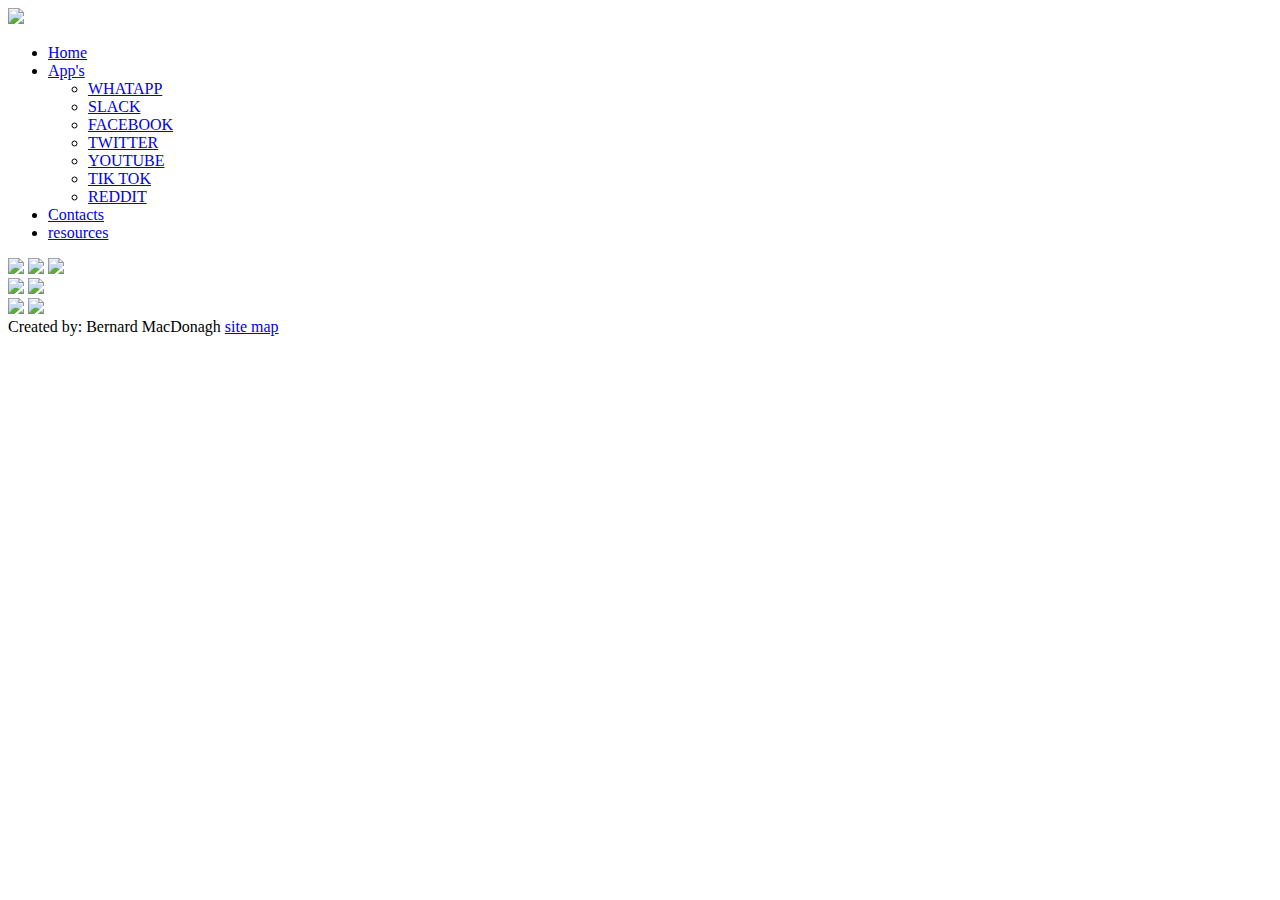
==== app_list.html @ a2924e40 "Add files via upload" ====
<!DOCTYPE html>
<html>
    <head>
        <title>APP LIST</title>
        <link rel="stylesheet" href="css/layout2.css">
        <meta name="viewport" content="width=device-width,initial-scale=1,maximum-scale=1,user-scalable=no">
<meta http-equiv="X-UA-Compatible" content="IE=edge,chrome=1">
<meta name="HandheldFriendly" content="true">
    </head>
    
    
<body>
    <div>
       
       <header>
            <img class="head" src="IMAGES/head.jpg"/>
        
        
        
        <ul>
        <li><a href="index.html">Home</a></li>
            
            
        <li class="dropdown">
            <a href="app_list.html">App's</a>
                <ul class="drop-nav">
            <li><a href="whatsapp.html">WHATAPP</a></li>
           <li><a href="slack.html">SLACK</a></li>
            <li><a href="facebook.html">FACEBOOK</a></li>
             <li><a href="twitter.html">TWITTER</a></li>
              <li><a href="youtube.html">YOUTUBE</a></li>     
            <li><a href="tik_tok.html">TIK TOK</a></li>
            <li><a href="reddit.html">REDDIT</a></li>
            
            </ul>
            
            
            </li>
            
            
        <li><a href="Contacts.html">Contacts</a></li>
            <li><a href="resources.html">resources</a></li>
        </ul>
           
            </header>
        
        <div id="list">
                
            <div class="column">
                <a href="slack.html"><img class="img2" src="images/slack.jpg"></a> 

         

                        <a href="tik_tok.html"><img class="img3" src="images/tiktok3.jpeg"></a> 

                 

                        <a href="facebook.html"><img class="img4" src="images/facebook2.jpg"></a> 
                         
        
                </div>
            
            <div class="column2">
                <a href="whatsapp.html"><img class="img" src="images/whatapp.webp"></a>
                        
                     
                         <a href="youtube.html"><img class="img1" src="images/youtube.png"></a>
           
                </div>
            
            
            <div class="column3">
                      
                                    <a href="twitter.html"><img class="img5" src="images/twitter2.jpg"></a> 

             

                          

                             <a href="reddit.html"><img class="img6" src="images/reddit4.png"></a> 

         
        
                </div>
        
           
                 
        </div>

        
        
        <footer>
    <a>Created by: Bernard MacDonagh</a>
        <a class="fot" href=site_map.html>site map</a>

    </footer>
        
        
        
        
    
    </div>
    
   
        
        
         
    
    
    
    
    
    </body>
</html>
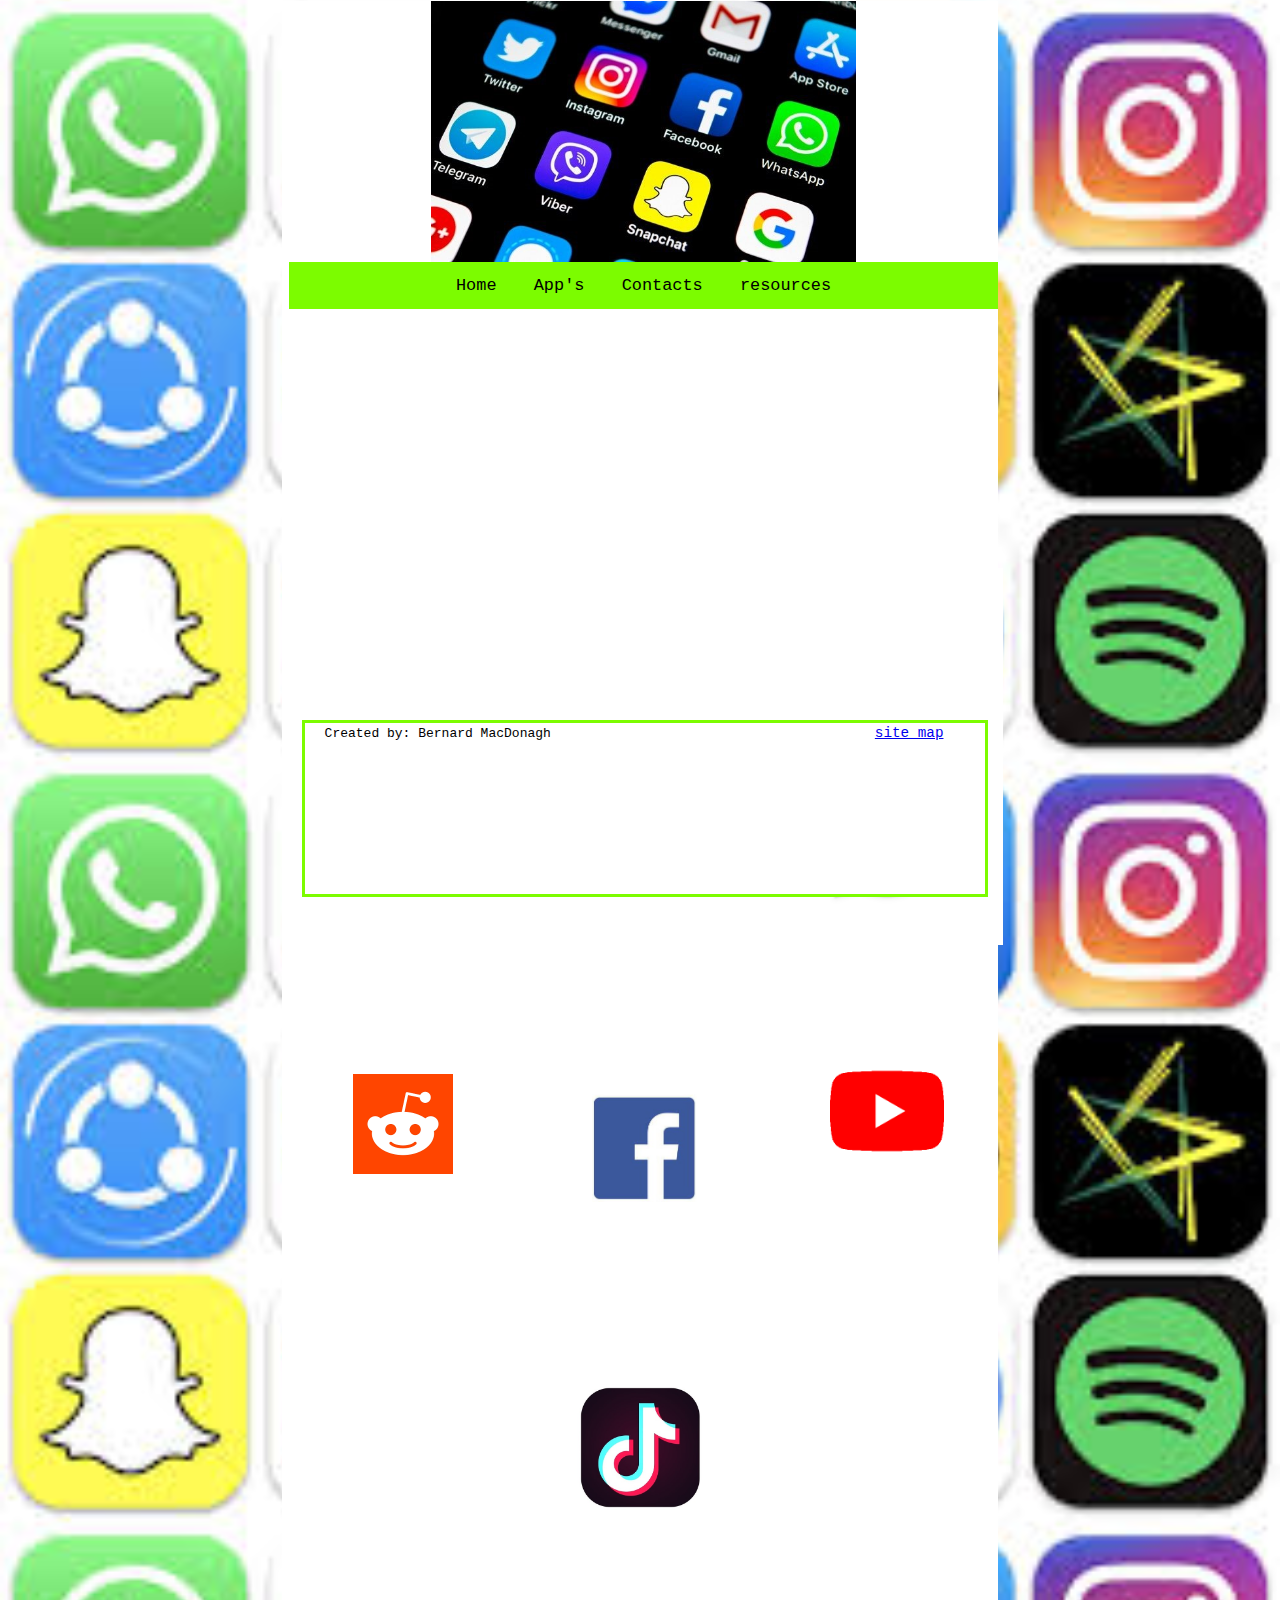
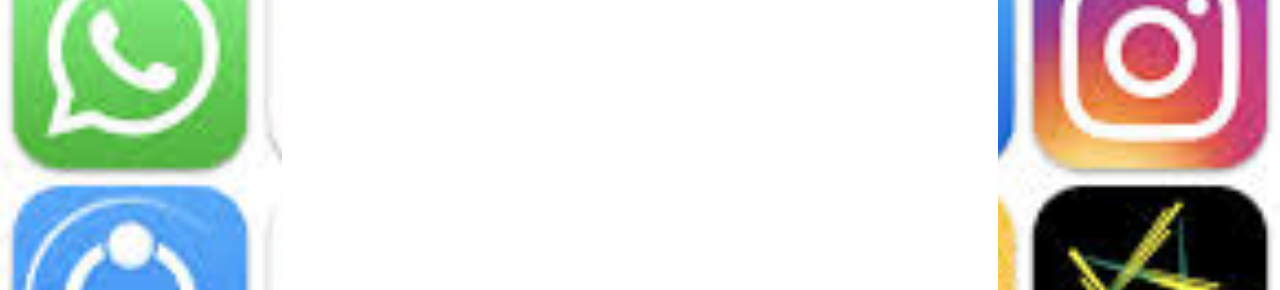
==== commit b254a68e: "Add files via upload" ====
--- a/app_list.html
+++ b/app_list.html
@@ -13,7 +13,7 @@
     <div>
        
        <header>
-            <img class="head" src="IMAGES/head.jpg"/>
+            <img class="head" src="images/head.jpg"/>
         
         
         
--- a/css/layout2.css
+++ b/css/layout2.css
@@ -0,0 +1,287 @@
+* {
+	padding: 0;
+	margin: 0;
+}
+
+body{
+	background-image: url("../images/background.jpeg");
+	background-size: cover;
+	background-repeat:repeat;
+	
+}
+
+div {
+    background-color: white;
+    position: absolute;
+	top: 1px;
+	left: 22%;
+    right: 22%;
+    bottom: -110%;
+    padding-left: 20px;
+    padding-right: 20px;
+}
+
+h1 {
+     position: absolute;
+    top: 60%;
+    right: 45%;
+    color: green;
+    padding-left: 36%;
+    font-family: monospace;
+}
+
+p {
+    font-family: monospace;
+}
+
+
+a {
+   font-family: monospace; 
+}
+
+.html {
+    height: 100%;
+  margin: auto;
+  width: 960px;
+      overflow: hidden;
+}
+
+
+.head  {
+   
+  display: block;
+  margin: 0 auto;
+  max-width:  60%; 
+}
+
+
+ul {
+  text-align: center;
+  list-style-type: none;
+  margin: 0;
+  padding: 0;
+  overflow: hidden;
+  background-color: lawngreen;
+    font-size: 130%;
+    width: 100%
+  
+}
+
+li {
+  display: inline-block;
+}
+
+li a {
+  display: block;
+  color: black;
+  text-align: center;
+  padding: 14px 16px;
+  text-decoration: none;
+}
+
+a:hover{
+    color: white;
+    background-color:darkgreen;
+}
+
+
+
+
+
+dropdown,
+.flyout {
+  position: relative;
+    
+}
+.dropdown:after {
+  content: "\25BC";
+  font-size: .5em;
+  display: none;
+  position: absolute;
+  top: 38%;
+  right: 12%;
+    
+}
+.drop-nav,
+.flyout-nav {
+    
+    font-size: 70%;
+  position: absolute;
+  display: none;
+}
+.drop-nav li {
+  border-bottom: 1px solid rgba(255,255,255,.2);
+}
+.dropdown:hover > .drop-nav,
+.flyout:hover > .flyout-nav {
+  display: block;
+}
+.flyout-nav {
+  left: 100%;
+  top: 0;
+}
+.flyout:hover a,
+.flyout-nav {
+  background: #395066;
+}
+
+
+footer {
+    background-color: white;
+    position: fixed;
+    top: 90%;
+    width: 50% ;
+    height: 19%;
+    border-style: solid;
+    border-color: lawngreen;
+     padding-left: 20px;
+    padding-right: 20px;
+}
+
+header {
+    position: absolute;
+    width: 99%;
+        left: 1%;
+}
+
+.img1 {
+    position: absolute;
+    top: 50%;
+    left: 23%;
+    right: 23%;
+    max-width: 56%;
+}
+
+.img {
+     position: absolute;
+    top: 7%;
+    left: 23%;
+    right: 23%;
+    max-width: 56%;
+    
+}
+
+
+.img2 {
+     position: absolute;
+    top: 7%;
+    left: 24%;
+    right: 24%;
+    max-width: 56%;
+    
+}
+
+.img3 {
+     position: absolute;
+    top: 71%;
+   left: 24%;
+    right: 24%;
+    max-width: 50%;
+}
+
+.img4 {
+     position: absolute;
+    top: 39%;
+    left: 30%;
+    right: 30%;
+    max-width: 41%;
+}
+
+.img5 {
+     position: absolute;
+    top: 7%;
+    left: 30%;
+    right: 30%;
+    max-width: 41%;
+}
+
+
+.img6 {
+     position: absolute;
+    top: 54%;
+    left: 30%;
+    right: 30%;
+    max-width: 44%; 
+}
+
+.column {
+    
+   position: absolute;
+  width: 30%;
+    top: 45%;
+    height: 240%;
+    left: 32%;
+    right: 0%;
+    
+    border-style: solid;
+    border-color: transparent;
+}
+
+.column2 {
+   position: absolute;
+  width: 25%;
+    top: 45%;
+    left: 68%;
+    right: 0%;
+    
+    border-style: solid;
+    border-color: transparent;
+}
+
+
+.column3 {
+   position: absolute;
+  width: 26%;
+    top: 45%;
+    left: 0%;
+    right: 0%;
+    
+    border-style: solid;
+    border-color: transparent;
+}
+
+
+#list {
+    grid-column-gap: 30%;
+    position: absolute;
+    height: 20%;
+    width: 95%;
+    bottom: 0%;
+    left: 0%;
+    right: 0%;
+    top: 30%;
+    color: white;
+}
+
+
+footer {
+    background-color: white;
+    position: fixed;
+    top: 80%;
+    width: 50% ;
+    height: 19%;
+    border-style: solid;
+    border-color: lawngreen;
+     padding-left: 20px;
+    padding-right: 20px;
+}
+
+footer .fot  {
+    font-size: 110%;
+    font-family: monospace;
+    padding-left: 50%;
+}   
+
+
+@media screen and (max-width: 1060px) {
+    #primary { width:67%; }
+    #secondary { width:30%; margin-left:3%;}  
+}
+
+/* Tabled Portrait */
+@media screen and (max-width: 768px) {
+    #primary { width:100%; }
+    #secondary { width:100%; margin:0; border:none; }
+}
+
+
